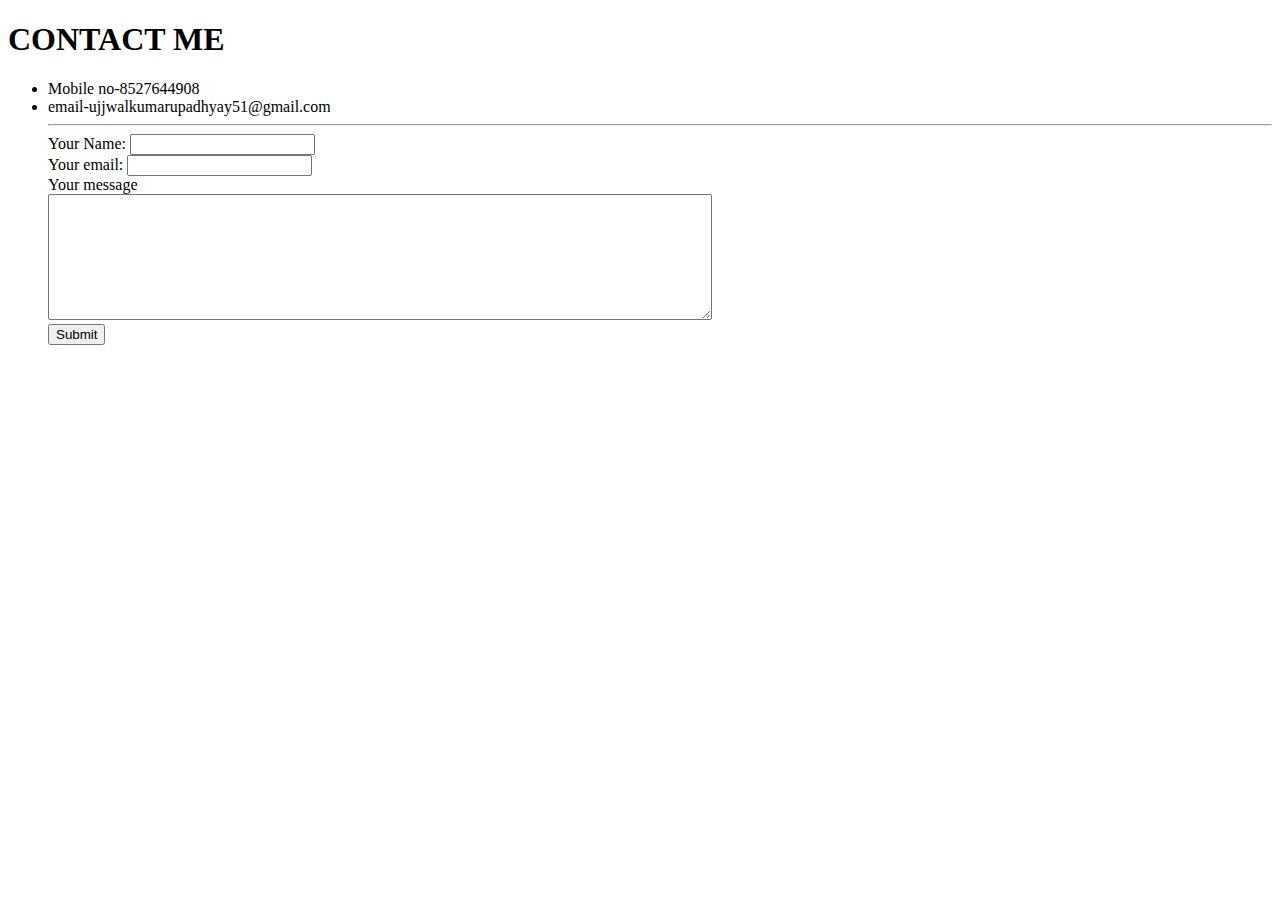
==== contact.html @ 5f87824f "Add initial CV website files" ====
<!DOCTYPE html>
<html lang="en" dir="ltr">
  <head>
    <meta charset="utf-8">
    <title>CONTACT</title>
  </head>
  <body>
    <h1>CONTACT ME</h1>
    <ul>
      <li>Mobile no-8527644908</li>
      <li>email-ujjwalkumarupadhyay51@gmail.com</li>
      <hr>
      <form action="mailto:info@ujjwalupadhyay2@gmail.com" metod="post" enctype="text/plain">
        <label>Your Name:</label>
        <input type="text" name="Yourname" value=""><br>
        <label>Your email:</label>
        <input type="email" name="Youremail" value=""><br>
        <label>Your message</label><br>
        <textarea name="Yourmessage" rows="8" cols="80"></textarea><br>
        <input type="submit" name="">
      </form>
    </ul>
  </body>
</html>
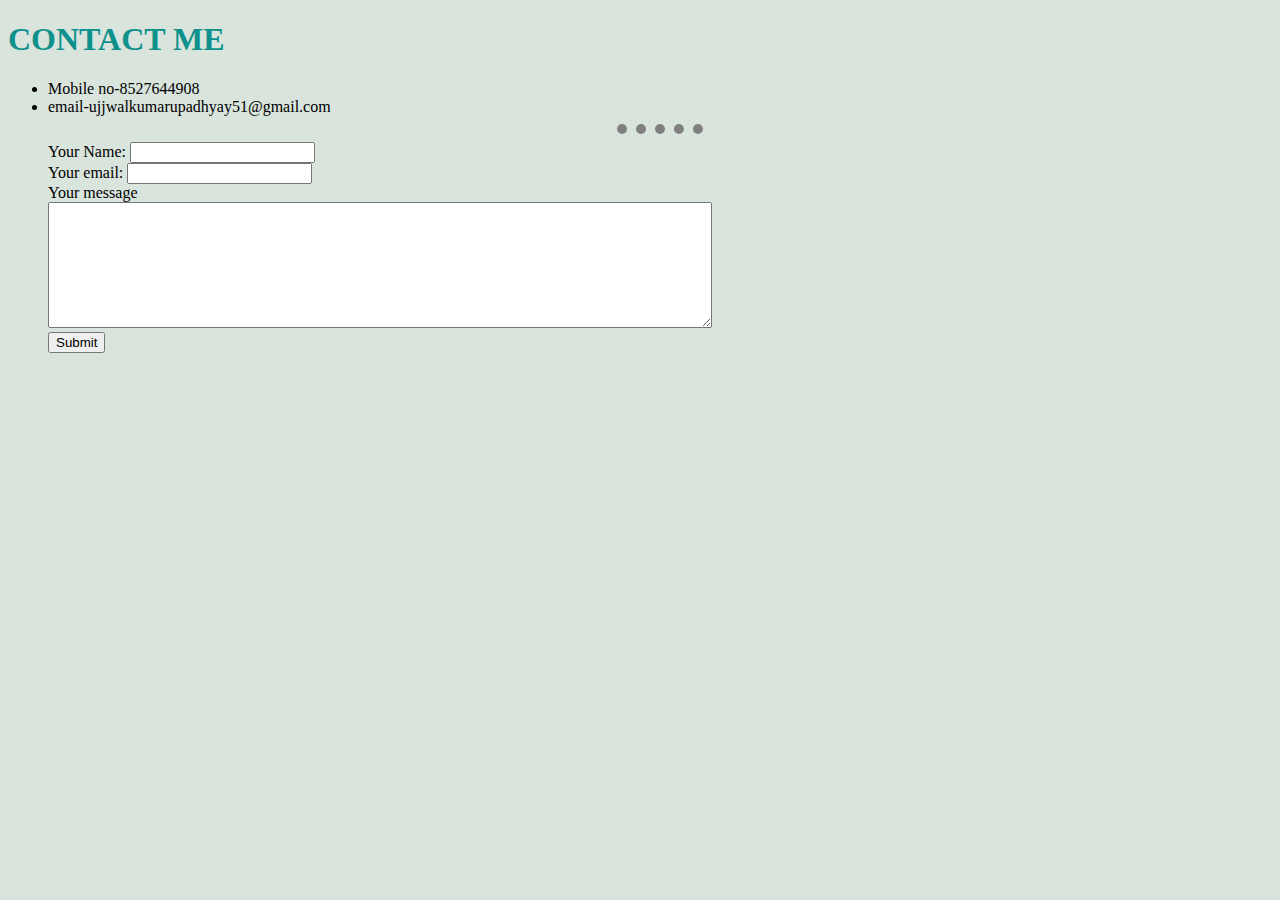
==== commit f95cba53: "Updated csslink" ====
--- a/contact.html
+++ b/contact.html
@@ -3,6 +3,7 @@
   <head>
     <meta charset="utf-8">
     <title>CONTACT</title>
+    <link rel="stylesheet" href="css/style.css">
   </head>
   <body>
     <h1>CONTACT ME</h1>
--- a/css/style.css
+++ b/css/style.css
@@ -0,0 +1,29 @@
+body{
+  background-color:#d9e4dd;
+}
+hr{
+  border-style: none;
+  border-top-style:dotted;
+  border-color: grey;
+  border-width: 10px;
+  width:7%;
+}
+
+h1{
+  color:  #0e918c;
+
+}
+
+h3{
+  color: #ff9642;
+
+}
+h1:hover{
+  text-shadow: 2px 2px 5px #0e918c;
+}
+h3:hover{
+  text-shadow: 2px 2px 5px #ff9642;
+}
+img{
+  border-radius: 100%;
+}
